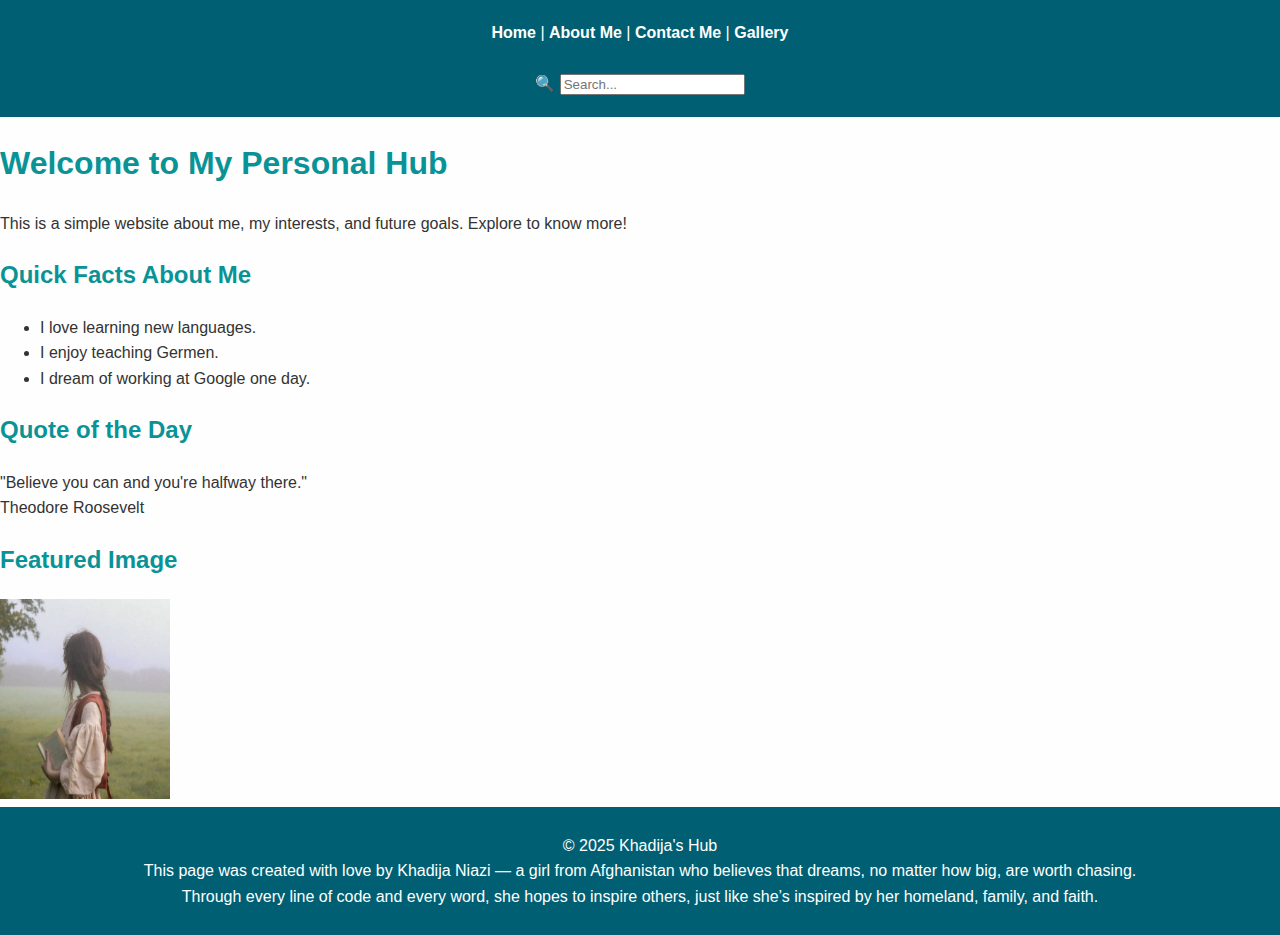
==== index.html @ 52bf0062 "first commit" ====
<!DOCTYPE html>
<html lang="en">
<head>
  <meta charset="UTF-8">
  <title>My Personal Info Hub</title>
  <link rel="stylesheet" href="style.css">
</head>
<body>
  <header>
    <nav>
      <a href="index.html">Home</a> |
      <a href="about-me.html">About Me</a> |
      <a href="contact.html">Contact Me</a> |
      <a href="gallery.html">Gallery</a>
    </nav><br>
    <div class="search-bar">
      <label for="search">🔍</label>
      <input type="text" id="search" placeholder="Search...">
    </div>
  </header>

  <main>
    <h1>Welcome to My Personal Hub</h1>
    <p>This is a simple website about me, my interests, and future goals. Explore to know more!</p>

    <h2>Quick Facts About Me</h2>
    <ul>
      <li>I love learning new languages.</li>
      <li>I enjoy teaching Germen.</li>
      <li>I dream of working at Google one day.</li>
    </ul>

    <h2>Quote of the Day</h2>
    <p>"Believe you can and you're halfway there." <br>Theodore Roosevelt</p>

    <h2>Featured Image</h2>
    <img src="./img/4.jpg" alt="My Mood" width="170" height="200">
  </main>

  <footer>
    <p>© 2025 Khadija's Hub <br>
      This page was created with love by Khadija Niazi — a girl from Afghanistan who believes that dreams, no matter how big, are worth chasing.<br> Through every line of code and every word, she hopes to inspire others, just like she’s inspired by her homeland, family, and faith.</p>
  </footer>
</body>
</html>
---- style.css ----
body {
    background-color: #fefefe;
    font-family: 'Segoe UI', Tahoma, Geneva, Verdana, sans-serif;
    color: #333;
    margin: 0;
    padding: 0;
    line-height: 1.6;
  }
  
  header {
    background-color: #005f73;
    color: white;
    padding: 20px;
    text-align: center;
  }
  
  h1, h2 {
    color: #0a9396;
  }
  
  section {
    padding: 20px;
    border-bottom: 1px solid #ccc;
  }
  
  a {
    color: #0077b6;
    text-decoration: none;
  }
  
  a:hover {
    text-decoration: underline;
  }
  
  footer {
    background-color: #005f73;
    color: white;
    text-align: center;
    padding: 10px;
  }
  header a {
    color: #ffffff; 
    font-weight: bold;
  }
  
  header a:hover {
    color: #94d2bd; 
  }
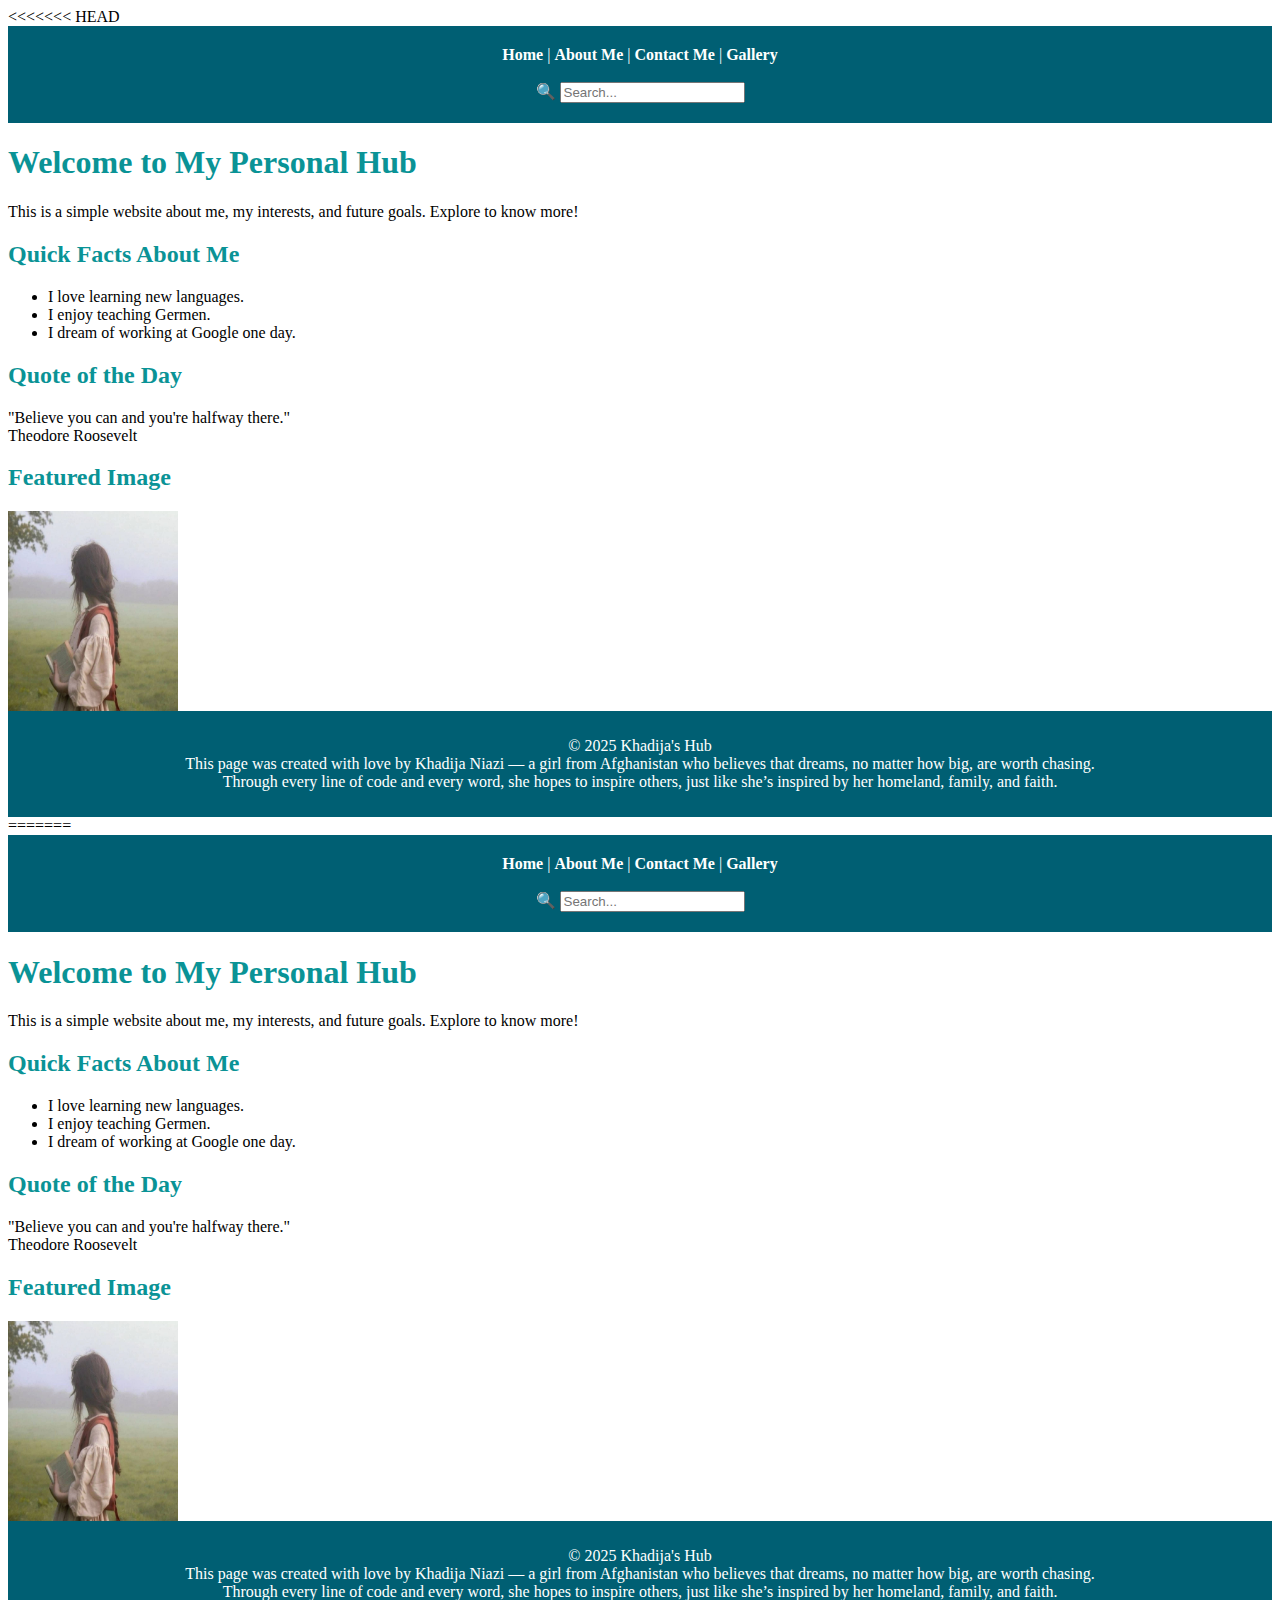
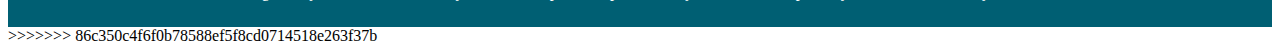
==== commit a75a714d: "new tag" ====
--- a/index.html
+++ b/index.html
@@ -1,3 +1,50 @@
+<<<<<<< HEAD
+<!DOCTYPE html>
+<html lang="en">
+<head>
+  <meta charset="UTF-8">
+  <meta name="viewport" content="width=device-width, initial-scale=1.0">
+  <title>My Personal Info Hub</title>
+  <link rel="stylesheet" href="style.css">
+</head>
+<body>
+  <header>
+    <nav>
+      <a href="index.html">Home</a> |
+      <a href="about-me.html">About Me</a> |
+      <a href="contact.html">Contact Me</a> |
+      <a href="gallery.html">Gallery</a>
+    </nav><br>
+    <div class="search-bar">
+      <label for="search">🔍</label>
+      <input type="text" id="search" placeholder="Search...">
+    </div>
+  </header>
+
+  <main>
+    <h1>Welcome to My Personal Hub</h1>
+    <p>This is a simple website about me, my interests, and future goals. Explore to know more!</p>
+
+    <h2>Quick Facts About Me</h2>
+    <ul>
+      <li>I love learning new languages.</li>
+      <li>I enjoy teaching Germen.</li>
+      <li>I dream of working at Google one day.</li>
+    </ul>
+
+    <h2>Quote of the Day</h2>
+    <p>"Believe you can and you're halfway there." <br>Theodore Roosevelt</p>
+
+    <h2>Featured Image</h2>
+    <img src="./img/4.jpg" alt="My Mood" width="170" height="200">
+  </main>
+
+  <footer>
+    <p>© 2025 Khadija's Hub <br>
+      This page was created with love by Khadija Niazi — a girl from Afghanistan who believes that dreams, no matter how big, are worth chasing.<br> Through every line of code and every word, she hopes to inspire others, just like she’s inspired by her homeland, family, and faith.</p>
+  </footer>
+</body>
+=======
 <!DOCTYPE html>
 <html lang="en">
 <head>
@@ -42,4 +89,5 @@
       This page was created with love by Khadija Niazi — a girl from Afghanistan who believes that dreams, no matter how big, are worth chasing.<br> Through every line of code and every word, she hopes to inspire others, just like she’s inspired by her homeland, family, and faith.</p>
   </footer>
 </body>
+>>>>>>> 86c350c4f6f0b78588ef5f8cd0714518e263f37b
 </html>--- a/style.css
+++ b/style.css
@@ -1,3 +1,4 @@
+<<<<<<< HEAD
 body {
     background-color: #fefefe;
     font-family: 'Segoe UI', Tahoma, Geneva, Verdana, sans-serif;
@@ -45,4 +46,62 @@
   
   header a:hover {
     color: #94d2bd; 
-  }+  }
+  @media (max-width: 768px) {
+    body {
+      padding: 10px;
+      font-size: 14px;
+    }
+  
+  }
+
+=======
+body {
+    background-color: #fefefe;
+    font-family: 'Segoe UI', Tahoma, Geneva, Verdana, sans-serif;
+    color: #333;
+    margin: 0;
+    padding: 0;
+    line-height: 1.6;
+  }
+  
+  header {
+    background-color: #005f73;
+    color: white;
+    padding: 20px;
+    text-align: center;
+  }
+  
+  h1, h2 {
+    color: #0a9396;
+  }
+  
+  section {
+    padding: 20px;
+    border-bottom: 1px solid #ccc;
+  }
+  
+  a {
+    color: #0077b6;
+    text-decoration: none;
+  }
+  
+  a:hover {
+    text-decoration: underline;
+  }
+  
+  footer {
+    background-color: #005f73;
+    color: white;
+    text-align: center;
+    padding: 10px;
+  }
+  header a {
+    color: #ffffff; 
+    font-weight: bold;
+  }
+  
+  header a:hover {
+    color: #94d2bd; 
+  }
+>>>>>>> 86c350c4f6f0b78588ef5f8cd0714518e263f37b
--- a/style.css
+++ b/style.css
@@ -1,3 +1,4 @@
+<<<<<<< HEAD
 body {
     background-color: #fefefe;
     font-family: 'Segoe UI', Tahoma, Geneva, Verdana, sans-serif;
@@ -45,4 +46,62 @@
   
   header a:hover {
     color: #94d2bd; 
-  }+  }
+  @media (max-width: 768px) {
+    body {
+      padding: 10px;
+      font-size: 14px;
+    }
+  
+  }
+
+=======
+body {
+    background-color: #fefefe;
+    font-family: 'Segoe UI', Tahoma, Geneva, Verdana, sans-serif;
+    color: #333;
+    margin: 0;
+    padding: 0;
+    line-height: 1.6;
+  }
+  
+  header {
+    background-color: #005f73;
+    color: white;
+    padding: 20px;
+    text-align: center;
+  }
+  
+  h1, h2 {
+    color: #0a9396;
+  }
+  
+  section {
+    padding: 20px;
+    border-bottom: 1px solid #ccc;
+  }
+  
+  a {
+    color: #0077b6;
+    text-decoration: none;
+  }
+  
+  a:hover {
+    text-decoration: underline;
+  }
+  
+  footer {
+    background-color: #005f73;
+    color: white;
+    text-align: center;
+    padding: 10px;
+  }
+  header a {
+    color: #ffffff; 
+    font-weight: bold;
+  }
+  
+  header a:hover {
+    color: #94d2bd; 
+  }
+>>>>>>> 86c350c4f6f0b78588ef5f8cd0714518e263f37b
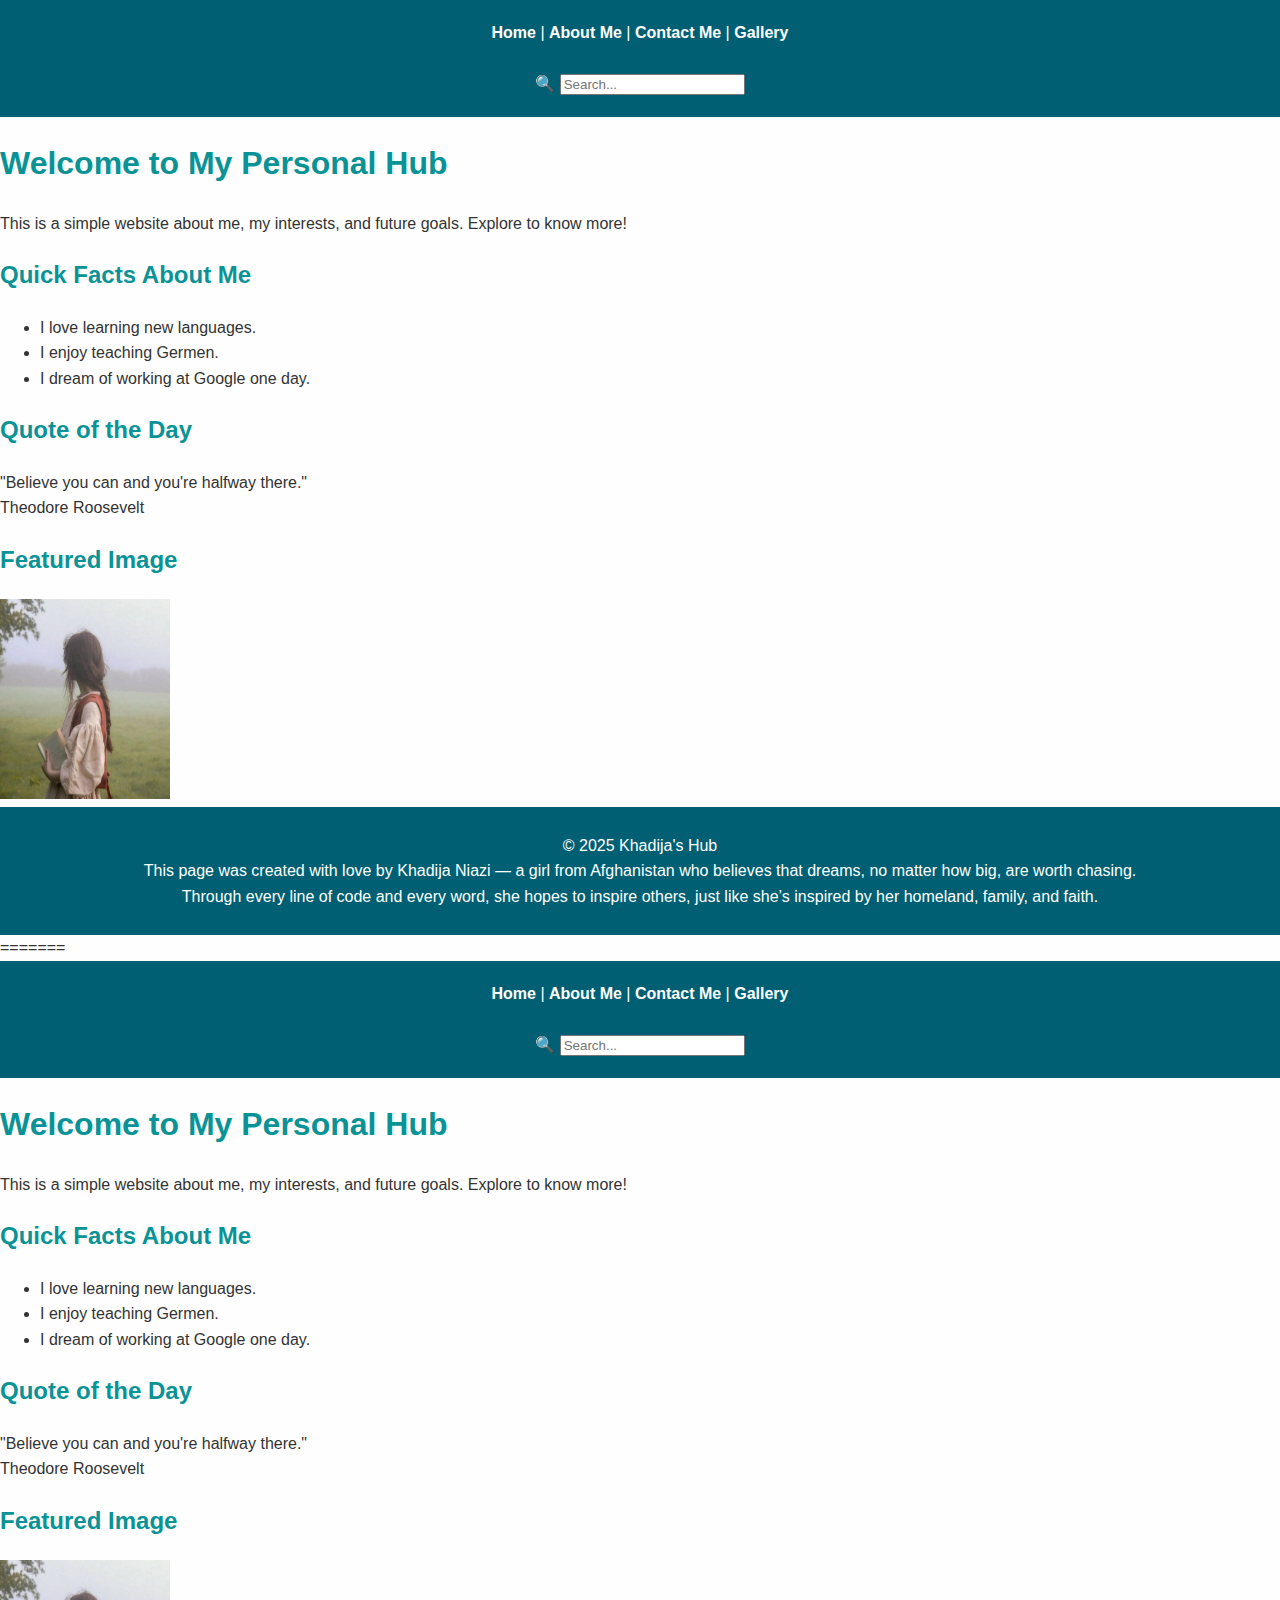
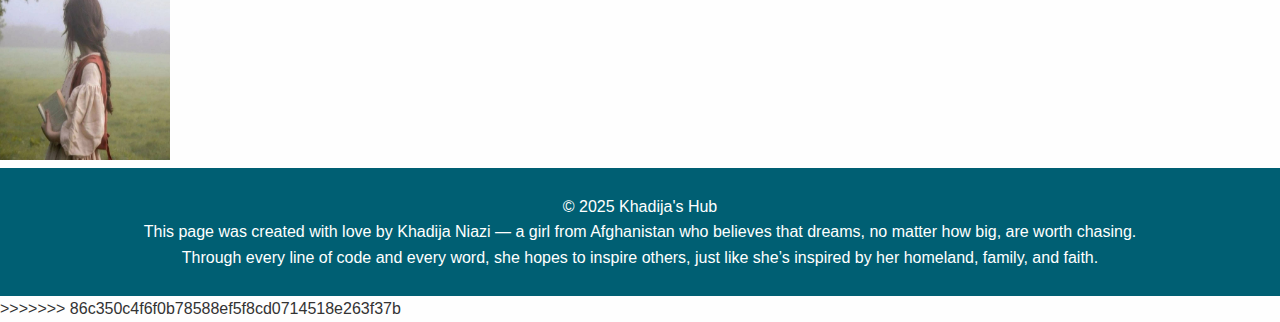
==== commit 604abb77: "new tag" ====
--- a/index.html
+++ b/index.html
@@ -1,4 +1,4 @@
-<<<<<<< HEAD
+
 <!DOCTYPE html>
 <html lang="en">
 <head>
--- a/style.css
+++ b/style.css
@@ -1,4 +1,4 @@
-<<<<<<< HEAD
+
 body {
     background-color: #fefefe;
     font-family: 'Segoe UI', Tahoma, Geneva, Verdana, sans-serif;
--- a/style.css
+++ b/style.css
@@ -1,4 +1,4 @@
-<<<<<<< HEAD
+
 body {
     background-color: #fefefe;
     font-family: 'Segoe UI', Tahoma, Geneva, Verdana, sans-serif;
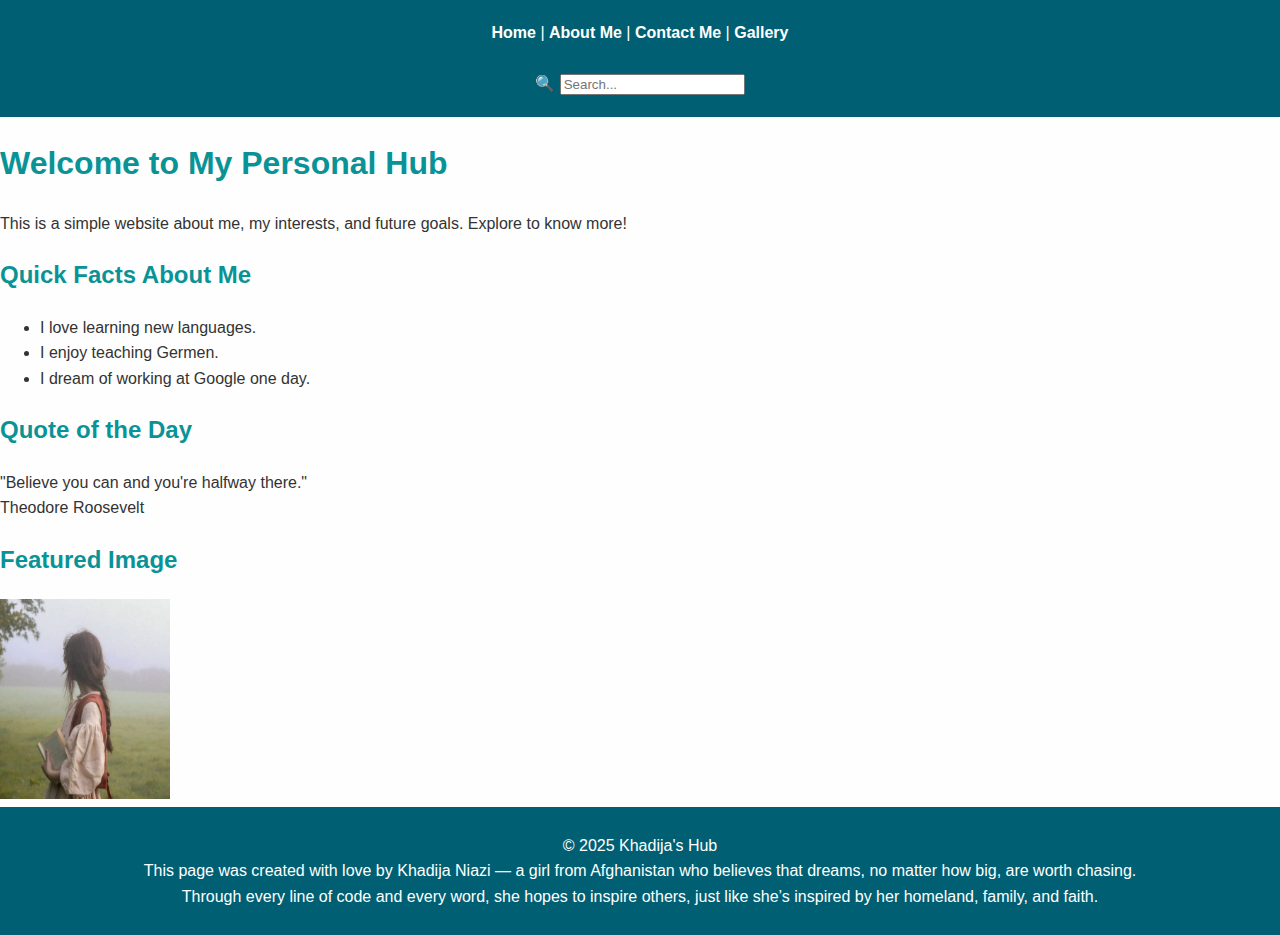
==== commit 47a68600: "new tag" ====
--- a/index.html
+++ b/index.html
@@ -44,50 +44,3 @@
       This page was created with love by Khadija Niazi — a girl from Afghanistan who believes that dreams, no matter how big, are worth chasing.<br> Through every line of code and every word, she hopes to inspire others, just like she’s inspired by her homeland, family, and faith.</p>
   </footer>
 </body>
-=======
-<!DOCTYPE html>
-<html lang="en">
-<head>
-  <meta charset="UTF-8">
-  <title>My Personal Info Hub</title>
-  <link rel="stylesheet" href="style.css">
-</head>
-<body>
-  <header>
-    <nav>
-      <a href="index.html">Home</a> |
-      <a href="about-me.html">About Me</a> |
-      <a href="contact.html">Contact Me</a> |
-      <a href="gallery.html">Gallery</a>
-    </nav><br>
-    <div class="search-bar">
-      <label for="search">🔍</label>
-      <input type="text" id="search" placeholder="Search...">
-    </div>
-  </header>
-
-  <main>
-    <h1>Welcome to My Personal Hub</h1>
-    <p>This is a simple website about me, my interests, and future goals. Explore to know more!</p>
-
-    <h2>Quick Facts About Me</h2>
-    <ul>
-      <li>I love learning new languages.</li>
-      <li>I enjoy teaching Germen.</li>
-      <li>I dream of working at Google one day.</li>
-    </ul>
-
-    <h2>Quote of the Day</h2>
-    <p>"Believe you can and you're halfway there." <br>Theodore Roosevelt</p>
-
-    <h2>Featured Image</h2>
-    <img src="./img/4.jpg" alt="My Mood" width="170" height="200">
-  </main>
-
-  <footer>
-    <p>© 2025 Khadija's Hub <br>
-      This page was created with love by Khadija Niazi — a girl from Afghanistan who believes that dreams, no matter how big, are worth chasing.<br> Through every line of code and every word, she hopes to inspire others, just like she’s inspired by her homeland, family, and faith.</p>
-  </footer>
-</body>
->>>>>>> 86c350c4f6f0b78588ef5f8cd0714518e263f37b
-</html>--- a/style.css
+++ b/style.css
@@ -55,53 +55,3 @@
   
   }
 
-=======
-body {
-    background-color: #fefefe;
-    font-family: 'Segoe UI', Tahoma, Geneva, Verdana, sans-serif;
-    color: #333;
-    margin: 0;
-    padding: 0;
-    line-height: 1.6;
-  }
-  
-  header {
-    background-color: #005f73;
-    color: white;
-    padding: 20px;
-    text-align: center;
-  }
-  
-  h1, h2 {
-    color: #0a9396;
-  }
-  
-  section {
-    padding: 20px;
-    border-bottom: 1px solid #ccc;
-  }
-  
-  a {
-    color: #0077b6;
-    text-decoration: none;
-  }
-  
-  a:hover {
-    text-decoration: underline;
-  }
-  
-  footer {
-    background-color: #005f73;
-    color: white;
-    text-align: center;
-    padding: 10px;
-  }
-  header a {
-    color: #ffffff; 
-    font-weight: bold;
-  }
-  
-  header a:hover {
-    color: #94d2bd; 
-  }
->>>>>>> 86c350c4f6f0b78588ef5f8cd0714518e263f37b
